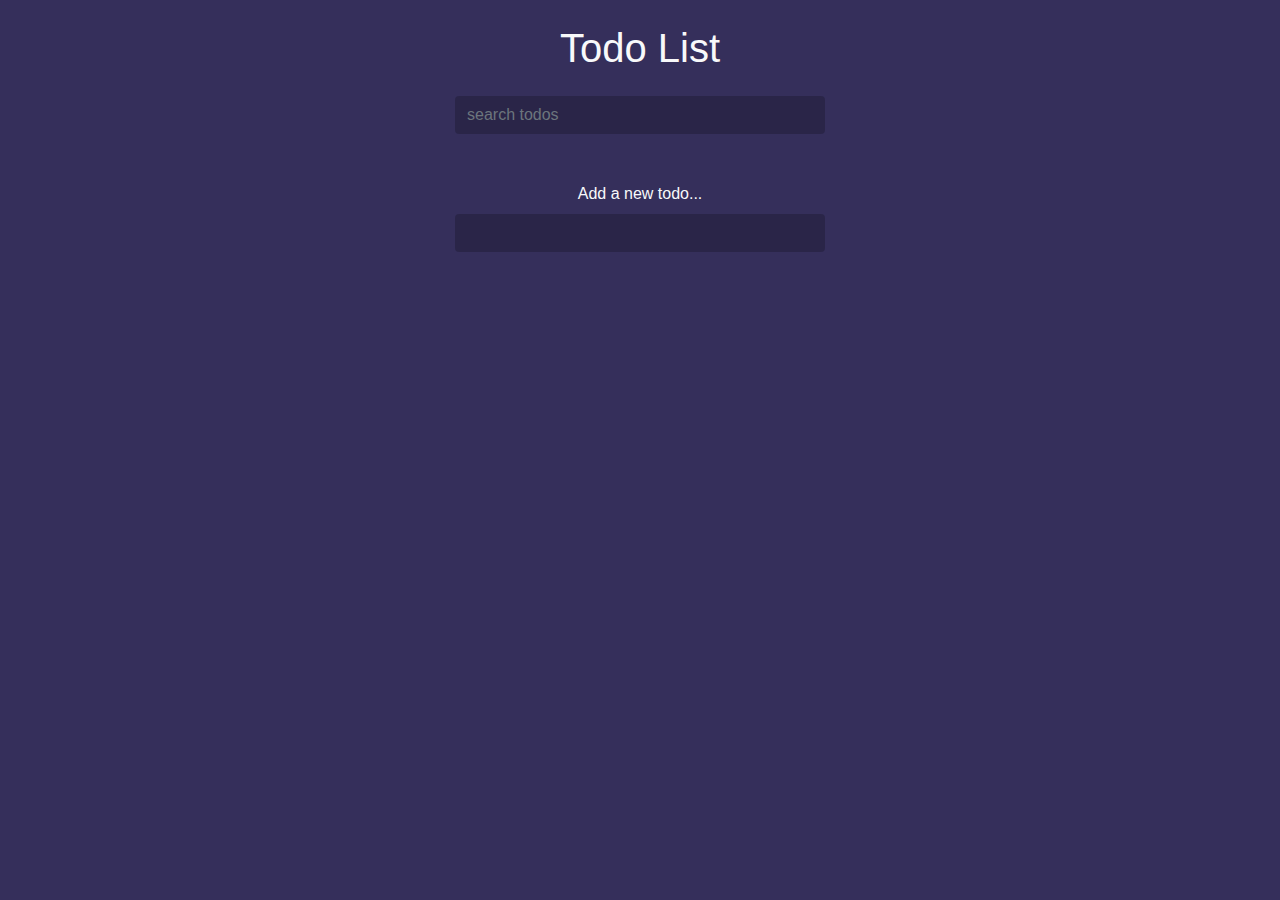
==== index.html @ 9a743a4c "Add files via upload" ====
<html lang="en">

<head>
    <meta charset="UTF-8">
    <meta name="viewport" content="width=device-width, initial-scale=1.0">
    <meta http-equiv="X-UA-Compatible" content="ie=edge">
    <link rel="stylesheet" href="https://stackpath.bootstrapcdn.com/bootstrap/4.3.1/css/bootstrap.min.css"
        integrity="sha384-ggOyR0iXCbMQv3Xipma34MD+dH/1fQ784/j6cY/iJTQUOhcWr7x9JvoRxT2MZw1T" crossorigin="anonymous">
    <link rel="stylesheet" href="https://use.fontawesome.com/releases/v5.7.2/css/all.css"
        integrity="sha384-fnmOCqbTlWIlj8LyTjo7mOUStjsKC4pOpQbqyi7RrhN7udi9RwhKkMHpvLbHG9Sr" crossorigin="anonymous">
    <link rel="stylesheet" href="styles.css">
    <title>Todo List</title>
</head>

<body>

    <div class="container">

        <header class="text-center text-light my-4">
            <h1 class="mb-4">Todo List</h1>
            <form class="search">
                <input class="form-control m-auto" type="text" name="search" placeholder="search todos" />
            </form>
        </header>

        <ul class="list-group todos mx-auto text-light">
            
        </ul>
        <form class="add text-center my-4">
            <label class="text-light">Add a new todo...</label>
            <input class="form-control m-auto" type="text" name="add" />
        </form>

    </div>


    <script src="app.js"></script>
</body>

</html>
---- styles.css ----
body {
    background: #352f5b;
}

.container {
    max-width: 400px;
}

input[type=text],
input[type=text]:focus {
    color: #fff;
    border: none;
    background: rgba(0, 0, 0, 0.2);
    max-width: 400px;
}

.todos li {
    background: #423a6f;
}

.delete {
    cursor: pointer;
}
.success{
    display: none !important;
}
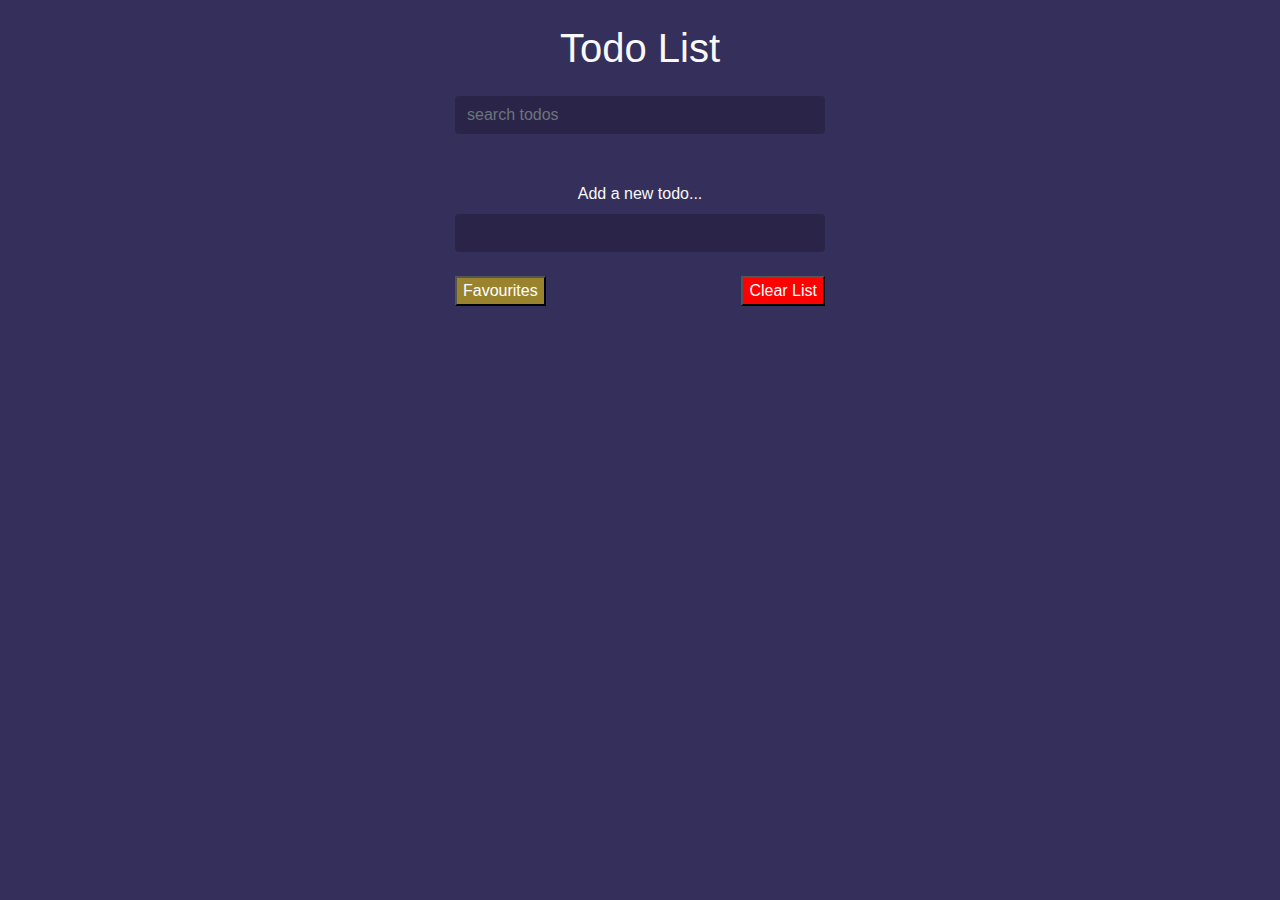
==== commit 8eae81ff: "Add files via upload" ====
--- a/index.html
+++ b/index.html
@@ -8,6 +8,7 @@
         integrity="sha384-ggOyR0iXCbMQv3Xipma34MD+dH/1fQ784/j6cY/iJTQUOhcWr7x9JvoRxT2MZw1T" crossorigin="anonymous">
     <link rel="stylesheet" href="https://use.fontawesome.com/releases/v5.7.2/css/all.css"
         integrity="sha384-fnmOCqbTlWIlj8LyTjo7mOUStjsKC4pOpQbqyi7RrhN7udi9RwhKkMHpvLbHG9Sr" crossorigin="anonymous">
+        <link rel="stylesheet" href="https://cdn.jsdelivr.net/npm/bootstrap-icons@1.7.2/font/bootstrap-icons.css">    
     <link rel="stylesheet" href="styles.css">
     <title>Todo List</title>
 </head>
@@ -30,6 +31,10 @@
             <label class="text-light">Add a new todo...</label>
             <input class="form-control m-auto" type="text" name="add" />
         </form>
+        <div class="buttons">
+        <button class="fav">Favourites</button>
+        <button class="clear">Clear List</button>
+        </div>
 
     </div>
 
--- a/styles.css
+++ b/styles.css
@@ -14,6 +14,20 @@
     max-width: 400px;
 }
 
+.list-group-item span {
+    margin-right: auto;
+}
+
+.list-group-item i {
+    margin-right: 15px;
+    /* Adjust this value to control the spacing */
+}
+
+.buttons {
+    display: flex;
+    justify-content: space-between;
+}
+
 .todos li {
     background: #423a6f;
 }
@@ -21,6 +35,23 @@
 .delete {
     cursor: pointer;
 }
-.success{
+.fav{
+    background: rgba(255, 215, 0, 0.5);
+    color: white;
+}
+.clear{
+    background: red;
+    color: white;
+}
+
+.success {
     display: none !important;
+}
+
+.complete {
+    background: green !important;
+}
+
+.added {
+    background: rgba(255, 215, 0, 0.5) !important;
 }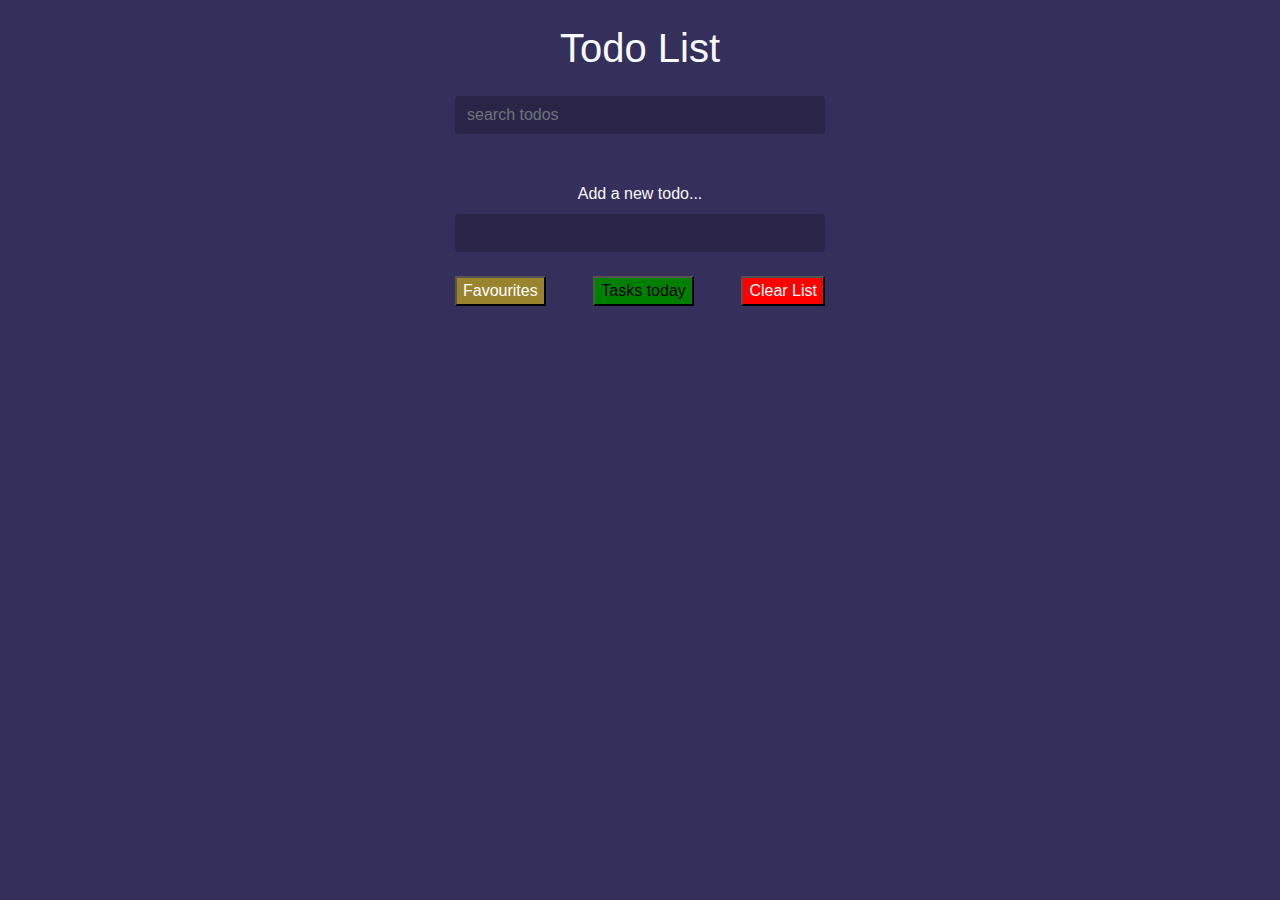
==== commit 5afe494b: "Add files via upload" ====
--- a/index.html
+++ b/index.html
@@ -8,7 +8,7 @@
         integrity="sha384-ggOyR0iXCbMQv3Xipma34MD+dH/1fQ784/j6cY/iJTQUOhcWr7x9JvoRxT2MZw1T" crossorigin="anonymous">
     <link rel="stylesheet" href="https://use.fontawesome.com/releases/v5.7.2/css/all.css"
         integrity="sha384-fnmOCqbTlWIlj8LyTjo7mOUStjsKC4pOpQbqyi7RrhN7udi9RwhKkMHpvLbHG9Sr" crossorigin="anonymous">
-        <link rel="stylesheet" href="https://cdn.jsdelivr.net/npm/bootstrap-icons@1.7.2/font/bootstrap-icons.css">    
+    <link rel="stylesheet" href="https://cdn.jsdelivr.net/npm/bootstrap-icons@1.7.2/font/bootstrap-icons.css">
     <link rel="stylesheet" href="styles.css">
     <title>Todo List</title>
 </head>
@@ -23,23 +23,36 @@
                 <input class="form-control m-auto" type="text" name="search" placeholder="search todos" />
             </form>
         </header>
+        <div id="popup" class="popup">
+            <div class="popup-content">
+                <p>Cannot add duplicate to list.</p>
+                <button id="closePopup">Close</button>
+            </div>
+        </div>
+        <ul class="list-group todos mx-auto text-light">
 
-        <ul class="list-group todos mx-auto text-light">
-            
         </ul>
+
         <form class="add text-center my-4">
             <label class="text-light">Add a new todo...</label>
             <input class="form-control m-auto" type="text" name="add" />
         </form>
+
         <div class="buttons">
-        <button class="fav">Favourites</button>
-        <button class="clear">Clear List</button>
+            <button class="fav">Favourites</button>
+            <button class="completed-tasks">Tasks today</button>
+            <button class="clear">Clear List</button>
         </div>
-
+        <div class="text-center">
+            <p class="completed"></p>
+        </div>
+        
     </div>
 
 
     <script src="app.js"></script>
+    <script src="ui.js"></script>
+
 </body>
 
 </html>--- a/styles.css
+++ b/styles.css
@@ -1,9 +1,22 @@
 body {
     background: #352f5b;
+}
+a:link{
+    text-decoration: none;
+    color: black;
 }
 
 .container {
     max-width: 400px;
+}
+
+p{
+    color: white;
+
+}
+.completed{
+    color: white;
+    padding: 5%;
 }
 
 input[type=text],
@@ -35,11 +48,13 @@
 .delete {
     cursor: pointer;
 }
-.fav{
+
+.fav {
     background: rgba(255, 215, 0, 0.5);
     color: white;
 }
-.clear{
+
+.clear {
     background: red;
     color: white;
 }
@@ -54,4 +69,39 @@
 
 .added {
     background: rgba(255, 215, 0, 0.5) !important;
+}
+
+.removed{
+    background: red !important;
+}
+/* styles.css */
+.popup {
+    display: none;
+    position: fixed;
+    top: 0;
+    left: 0;
+    width: 100%;
+    height: 100%;
+    background-color: rgba(0, 0, 0, 0.5);
+    justify-content: center;
+    align-items: center;
+}
+
+.popup-content {
+    background-color: gray;
+    padding: 20px;
+    border-radius: 5px;
+    box-shadow: 0 2px 10px rgba(0, 0, 0, 0.2);
+}
+.todoList{
+    display: flex;
+    justify-content: center;
+    align-items: center;
+    text-decoration: none;
+}
+.completed-tasks{
+    background-color: green;
+}
+.done{
+    background-color: green;
 }